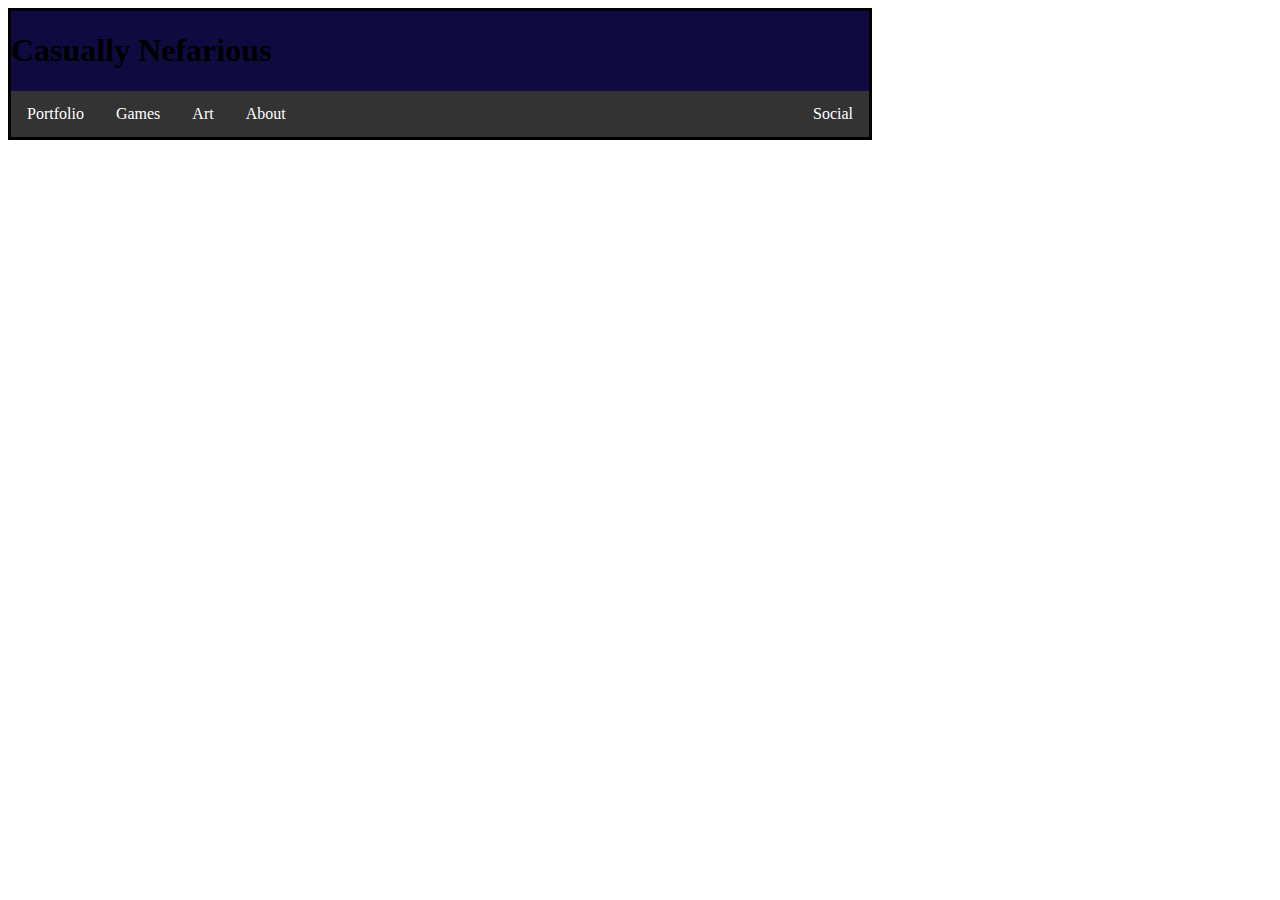
==== index.html @ 38c8728e "Added files via upload on Github's site" ====
<!DOCTYPE html>
<html>
    <head>
        <head>
		<title>Casually Nefarious</title>
		<link href="https://fonts.googleapis.com/css2?family=Oswald&display=swap" rel="stylesheet">
		<link rel="stylesheet" type="text/css" href="style.css">
		<!-- <link rel="icon" type="image/png" href="art/babIcon.png"> -->
		<meta name="description" content="Hub of Kameron Watson's projects">
		<meta name="author" content="Kameron Watson">
		<meta name="viewport" content="width=device-width, initial-scale=1.0">
	</head>
    <body>
        <div class="main">
            <!-- Header -->
            <div class="header">
                <h1>Casually Nefarious</h1>
                <div class="navbar">
					<ul class="navbarList">
						<li class="nav"><a href="">Portfolio</a></li>
						<li class="nav"><a href="">Games</a></li>
						<li class="nav"><a href="">Art</a></li>
						<li class="nav"><a href="">About</a></li>
						<li style="float:right" class="nav"><a href="https://twitter.com/BabylonRIP">Social</a></li>
					</ul>
				</div>
            </div>

            <!-- Main -->
        </div>
    </body>
</html>
---- style.css ----
/* CSS is how you can add style to your website, such as colors, fonts, and positioning of your
   HTML content. To learn how to do something, just try searching Google for questions like
   "how to change link color." */

body {
    background-color: white;
    color: black;
    font-family: Verdana;
}
/* The Div's */
div.main {
    max-width: 54rem;
    width: 90%;
    background-color: #c3baba;
}
div.header {
    max-width: 100%;
    height: auto;
    background-color: #0f0a3f;
    border: solid;
    display: block;
}

/* Navbar */
div.navbar {
    height: auto;
}
ul.navbarList {
    list-style-type: none;
    margin: 0;
    padding: 0;
    overflow: hidden;
    background-color: #333;
}
li.nav {
    float: left;
}
li.nav a {
    display: block;
    color: white;
    text-align: center;
    padding: 14px 16px;
    text-decoration: none;
}
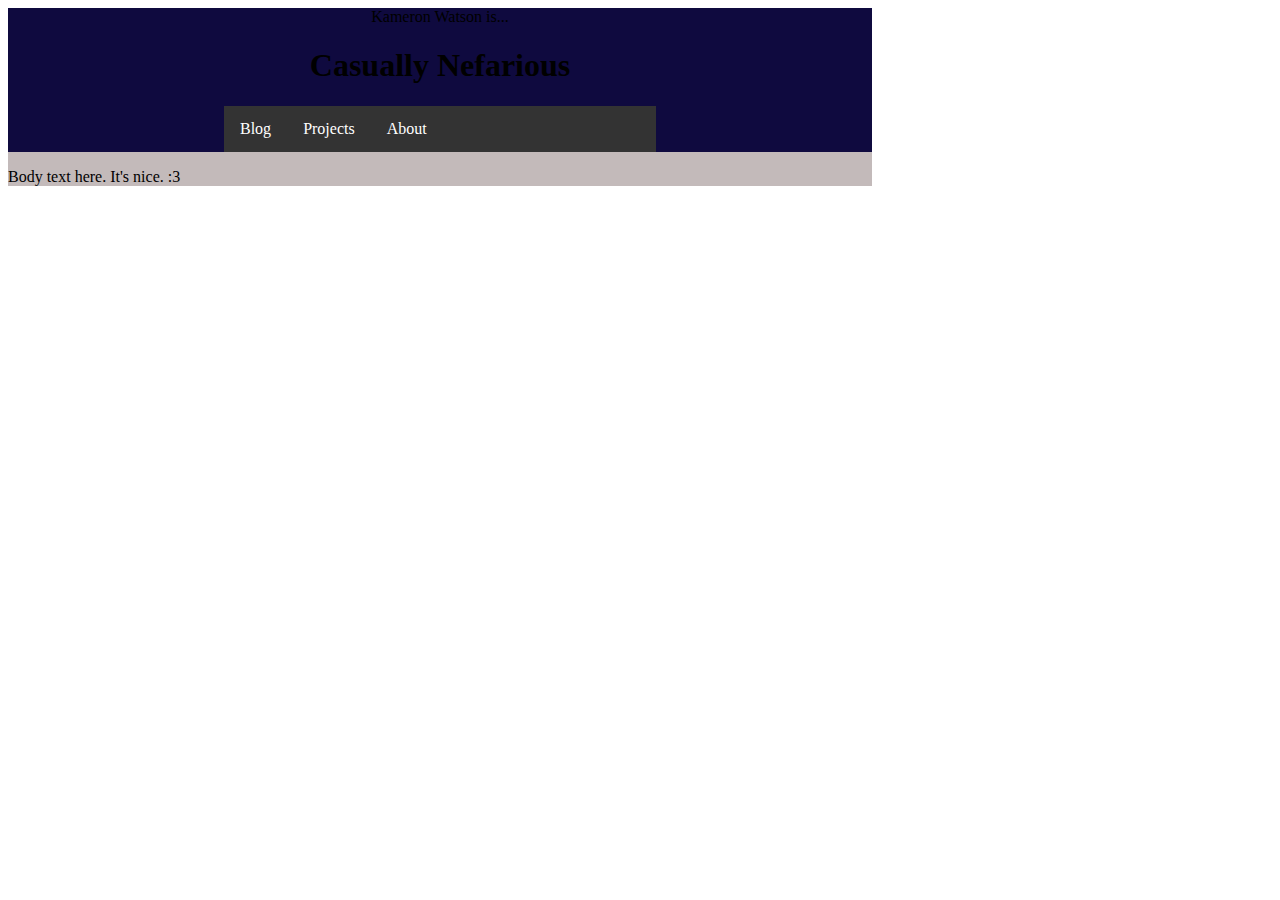
==== commit 2245e928: "Added itch links and project page." ====
--- a/index.html
+++ b/index.html
@@ -14,19 +14,33 @@
         <div class="main">
             <!-- Header -->
             <div class="header">
+                <div>Kameron Watson is...</div>
                 <h1>Casually Nefarious</h1>
                 <div class="navbar">
 					<ul class="navbarList">
-						<li class="nav"><a href="">Portfolio</a></li>
-						<li class="nav"><a href="">Games</a></li>
-						<li class="nav"><a href="">Art</a></li>
+						<li class="nav"><a href="">Blog</a></li>
+						<li class="nav"><a href="">Projects</a></li>
 						<li class="nav"><a href="">About</a></li>
-						<li style="float:right" class="nav"><a href="https://twitter.com/BabylonRIP">Social</a></li>
 					</ul>
 				</div>
             </div>
 
             <!-- Main -->
+            <div class="body">
+                <p>Body text here. It's nice. :3</p>
+                <ul class="shelf">
+                    <li class="shelfet">
+                        <iframe frameborder="0" src="https://itch.io/embed/2175954?bg_color=000000&amp;fg_color=8AFF8A&amp;link_color=ffe762&amp;border_color=333333" width="208" height="167"><a href="https://casnef.itch.io/fist-tactics">FIST: TACTICS by Casually Nefarious</a></iframe>
+                    </li>
+                    <li class="shelfet">
+                        <iframe frameborder="0" src="https://itch.io/embed/3022160?bg_color=131110&amp;fg_color=e1e1e1&amp;link_color=fa5c5c&amp;border_color=42403f" width="208" height="167"><a href="https://casnef.itch.io/cursed-king">Cursed King by Casually Nefarious</a></iframe>
+                    </li>
+                    <li class="shelfet">
+                        <iframe frameborder="0" src="https://itch.io/embed/3221802" width="208" height="167"><a href="https://casnef.itch.io/consume-code">CONSUME CODE: A Lancer One-Shot by Casually Nefarious</a></iframe>
+                    </li>
+                </ul>
+            </div>
+
         </div>
     </body>
 </html>
--- a/style.css
+++ b/style.css
@@ -17,23 +17,44 @@
     max-width: 100%;
     height: auto;
     background-color: #0f0a3f;
-    border: solid;
     display: block;
+    text-align: center;
+}
+div.body {
+    max-width: 100%;
+    height: auto;
+}
+
+/* Showoff Shelf */
+
+ul.shelf {
+    list-style-type: none;
+    margin: 0;
+    padding: 0;
+}
+li.shelfet {
+    float: left;
+    display: inline-block;
 }
 
 /* Navbar */
 div.navbar {
     height: auto;
+    margin: auto;
+    width: 50%;
 }
 ul.navbarList {
     list-style-type: none;
-    margin: 0;
+    margin: auto;
     padding: 0;
     overflow: hidden;
     background-color: #333;
+    display: block;
 }
 li.nav {
     float: left;
+    display: block;
+    margin: auto;
 }
 li.nav a {
     display: block;
